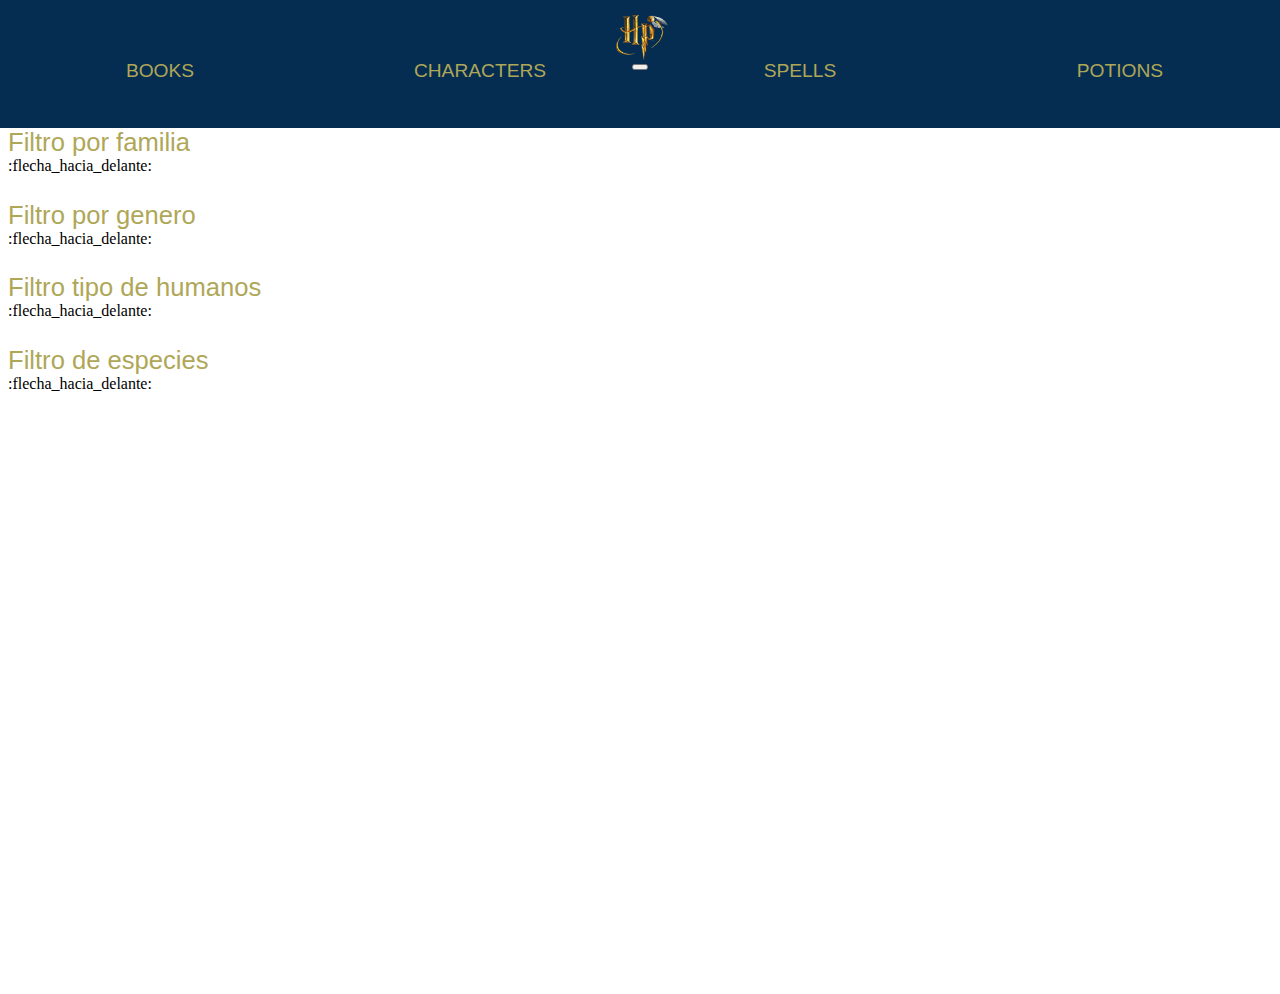
==== src/filterHechizo.html @ b3e11c2e "Paginas hechas sin linkear" ====
<html>
<head>
  <meta charset="utf-8">
  <title>WikiPotter</title>
  <link rel="stylesheet" href="filter.css" />
  <link href="https://fonts.cdnfonts.com/css/harry-potter" rel="stylesheet">
  <meta name="viewport" content="width=device-width, initial-scale=1">
  <meta name="viewport" content="width=device-width, initial-scale=1.0">
</head>
<body>
  <div id="barraDeBotones" class="contenedorBoton">
    <a href="index.html">
      <button class="botonInicioHP" id="botonInicioHP">
        <img src="img/Boton de inicio/HP snitch.png" alt="">
      </button>
    </a>
    <br>
    <button class="botonHamburguesa" id="botonHamburguesa">
      <span></span>
      <span></span>
      <span></span>
    </button>
    <div id="navbar" class="navbar-close">
      <div class="flexbox">
        <a href="index.html#tituloBooks">
          <button class="botonInicioLibros" id="botonInicioLibros"> BOOKS </button>
        </a>
        <a href="index.html#tituloCharacters">
          <button class="botonInicioPersonajes" id="botonInicioPersonajes"> CHARACTERS </button>
        </a>
        <a href="index.html">
          <button class="botonInicioHechizos" id="botonInicioHechizos"> SPELLS </button>
        </a>
        <a href="index.html">
          <button class="botonInicioPociones" id="botonInicioPociones"> POTIONS </button>
        </a>
      </div>
    </div>
  </div>
  <!--<div class="contenedor-busqueda">
    <input type="text" id="input-busqueda" placeholder="Buscar...">
    <button id="btn-busqueda"><i class="fa fa-search"></i></button>
  </div>-->
  <div class="seccion">
    <em> Filtro por familia</em><div class="flecha">:flecha_hacia_delante:</div>
    <div class="filtro">
      <input type="radio" id="filtroFamiliaPotter" name="filtroFamilia" value="familia" />
      <label for="familia">Potter</label>
      <br>
      <input type="radio" id="filtroFamiliaWeasley" name="filtroFamilia" value="familia" />
      <label for="familia">Weasley</label>
      <br>
      <input type="radio" id="filtroFamiliaMalfoy" name="filtroFamilia" value="familia" />
      <label for="familia">Malfoy</label>
      <br>
      <input type="radio" id="filtroFamiliaBlack" name="filtroFamilia" value="familia" />
      <label for="familia">Black</label>
      <br>
      <input type="radio" id="filtroFamiliaGranger" name="filtroFamilia" value="familia" />
      <label for="familia">Granger</label>
      <br>
      <input type="radio" id="filtroFamiliaDumbledore" name="filtroFamilia" value="familia" />
      <label for="familia">Dumbledore</label>
      <br>
      <input type="radio" id="filtroFamiliaSnape" name="filtroFamilia" value="familia" />
      <label for="familia">Snape</label>
      <br>
      <input type="radio" id="filtroFamiliaLongbotton" name="filtroFamilia" value="familia" />
      <label for="familia">Longbotton</label>
      <br>
      <input type="radio" id="filtroFamiliaLestrange" name="filtroFamilia" value="familia" />
      <label for="familia">Lestrange</label>
      <br>
      <input type="radio" id="filtroFamiliadLovegood" name="filtroFamilia" value="familia" />
      <label for="familia">Lovegood</label>
      <br>
    </div>
  </div>
  <div class="seccion">
    <em>Filtro por genero</em><div class="flecha">:flecha_hacia_delante:</div>
    <div class="filtro">
      <input type="radio" id="filtroGeneroMale" name="filtroGeneroMale" value="familia" />
      <label for="genero">Male</label>
      <br>
      <input type="radio" id="filtroGeneroFemale" name="filtroGeneroFemale" value="familia" />
      <label for="genero">Female</label>
    </div>
  </div>
  <div class="seccion">
    <em>Filtro tipo de humanos</em><div class="flecha">:flecha_hacia_delante:</div>
    <div class="filtro">
      <input type="radio" id="filtroTipoDeHumanosEspecieshuman" name="filtroTipoDeHumanosEspecies" value="especie" />
      <label for="especie">Fuman</label>
      <br>
      <input type="radio" id="filtroTipoDeHumanosEspeciesformerly" name="filtroTipoDeHumanosEspecies" value="especie" />
      <label for="especie">Formerly</label>
      <br>
      <input type="radio" id="filtroTipoDeHumanosEspeciesSeer" name="filtroTipoDeHumanosEspecies" value="especie" />
      <label for="especie">Seer</label>
      <br>
      <input type="radio" id="filtroTipoDeHumanosEspeciesMetamorphmagus" name="filtroTipoDeHumanosEspecies"
        value="especie" />
      <label for="especie">Metamorphmagus</label>
      <br>
      <input type="radio" id="filtroTipoDeHumanosEspeciesHalf-human/half-giant" name="filtroTipoDeHumanosEspecies"
        value="especie" />
      <label for="especie">Half-human/half-giant</label>
      <br>
    </div>
  </div>
  <div class="seccion">
    <em>Filtro de especies</em><div class="flecha">:flecha_hacia_delante:</div>
    <div class="filtro">
      <input type="radio" id="filtroTipoDeotrosHouseElf" name="filtroTipoDeotros" value="especie" />
      <label for="especie">House elf</label>
      <br>
      <input type="radio" id="filtroTipoDeotrosCentaur" name="filtroTipoDeotros" value="especie" />
      <label for="especie">Centaur</label>
      <br>
      <input type="radio" id="filtroTipoDeotrosGoblin" name="filtroTipoDeotros" value="especie" />
      <label for="especie">Goblin</label>
      <br>
      <input type="radio" id="filtroTipoDeotrosHipogriff" name="filtroTipoDeotros" value="especie" />
      <label for="especie">Hipogriff</label>
      <br>
      <input type="radio" id="filtroTipoDeotrosThreeHeadedDog" name="filtroTipoDeotros" value="especie" />
      <label for="especie">Three headed dog</label>
      <br>
      <input type="radio" id="filtroTipoDeotrosThreeGiant" name="filtroTipoDeotros" value="especie" />
      <label for="especie">Giant</label>
      <br>
      <input type="radio" id="filtroTipoDeotrosWerewolfFormerlyHuman" name="filtroTipoDeotros" value="especie" />
      <label for="especie">Werewolf (formerly human)</label>
      <br>
      <input type="radio" id="filtroTipoDeotrosPoltergeist" name="filtroTipoDeotros" value="especie" />
      <label for="especie">Poltergeist</label>
    </div>
  </div>
  <script src="main.js" type="module"></script>
</body>
</html>
---- src/filter.css ----
/* .contenedor-busqueda {
    display: flex;
    align-items: center;
  }
  
  #input-busqueda {
    width: 300px;
    padding: 10px;
    border: none;
    border-radius: 5px;
    box-shadow: 0 2px 5px rgba(0, 0, 0, 0.3);
    font-size: 16px;
  }
  
  #btn-busqueda {
    width: 40px;
    height: 40px;
    margin-left: -40px;
    background-color: transparent;
    border: none;
    cursor: pointer;
  }
  
  #btn-busqueda i {
    font-size: 20px;
    color: #555;
  }
   */
   --------- color del fondo  ---------
/* .contenedor-busqueda {
    display: flex;
    align-items: center;
  }
 
  #input-busqueda {
    width: 300px;
    padding: 10px;
    border: none;
    border-radius: 5px;
    box-shadow: 0 2px 5px rgba(0, 0, 0, 0.3);
    font-size: 16px;
  }
 
  #btn-busqueda {
    width: 40px;
    height: 40px;
    margin-left: -40px;
    background-color: transparent;
    border: none;
    cursor: pointer;
  }
 
  #btn-busqueda i {
    font-size: 20px;
    color: #555;
  }
   */
   /*--------- color del fondo  ---------*/
   body {
    background: #052D51;
    background-image: url('img/Fondo/Fondo2000x6000.png');
    background-size: cover;
    /* display: flex;*/
    flex-wrap: wrap;
  }
  @media (max-width: 768px) {
    .navbar-close {
      display: flex;
      display: none;
    }
    /* Selector para los botones del otro header dentro del media query */
    .contenedorBoton .botonInicioLibros,
    .contenedorBoton .botonInicioCasas,
    .contenedorBoton .botonInicioPersonajes,
    .contenedorBoton .botonInicioHechizos,
    .contenedorBoton .botonInicioPociones {
      display: none;
      /* Hace que los botones desaparezcan en pantallas pequeñas */
    }
    /* Estilos para el menú hamburguesa */
    .botonHamburguesa {
      display: block;
      margin: 0 10px;
      border: 1px;
      background-color: #052D51;
      cursor: pointer;
    }
    /* Estilos para los tres iconos del menú hamburguesa */
    .botonHamburguesa span {
      display: block;
      width: 25px;
      height: 2px;
      margin: 5px 0;
      background-color: #FFFFFF;
      transition: all 0.3s ease-in-out;
    }
    .flexbox {
      display: flex;
      justify-content: center;
      margin-top: 0VW;
    }
  }
  .navbar-open {
    display: flex;
    flex-direction: column;
  }
  /*--------- contenedor del boton  ---------*/
  .contenedorBoton {
    background: #052D51;
    height: 10vw;
    text-align: center;
    border: none;
    position: fixed;
    top: 0;
    width: 100vw;
    left: 0;
    z-index: 10;
  }
  /*--------- boton de inicio  ---------*/
  .contenedorBoton .botonInicioHP {
    width: 5vw;
    height: 5vw;
    font-size: 2.5vw;
    line-height: 2.5vw;
    background-color: #052D51;
    position: relative;
    border-radius: 12.5vw;
    padding: 0.65vw;
    border: none;
    cursor: pointer;
  }
  /*--------- Color del sensor del boton  ---------*/
  .contenedorBoton .botonInicioHP:hover {
    background: rgb(255, 255, 255);
  }
  /*--------- Imagen del boton de inicio  ---------*/
  .contenedorBoton .botonInicioHP img {
    width: 4vw;
    max-width: 4vw;
    margin-bottom: 1.5vw;
    position: relative;
    top: 0.5vw;
  }
  /*--------- Botones de cabecera  ---------*/
  .contenedorBoton .botonInicioLibros,
  .contenedorBoton .botonInicioCasas,
  .contenedorBoton .botonInicioPersonajes,
  .contenedorBoton .botonInicioHechizos,
  .contenedorBoton .botonInicioPociones {
    font-family: 'Harry Potter', sans-serif;
    border: none;
    font-size: 1.5vw;
    height: 3vw;
    width: 13vw;
    /* padding: 0vw; */
    line-height: 4vw; /*interlineado*/
    color: rgb(175, 167, 88);
    background-color: #052D51;
    border-radius: 1vw;
    position: relative;
    top: -2vw;
    cursor: pointer;
    /*primero: superior, segundo: derecha, tercero: inferior, cuarto: izquierdo*/
    margin: 0vw 6vw 0vw 6vw;
  }
  /*--------- fondo de los botones  ---------*/
  .contenedorBoton .botonInicioLibros:hover,
  .contenedorBoton .botonInicioCasas:hover,
  .contenedorBoton .botonInicioPersonajes:hover,
  .contenedorBoton .botonInicioHechizos:hover,
  .contenedorBoton .botonInicioPociones:hover {
    background: rgb(255, 255, 255);
  }
  /*--------- flexbox del cotenedor de los botones  ---------*/
  .contenedorBoton .flexbox {
    display: flex;
    justify-content: center;
    margin-top: 0vw;
  }
  .filtro {
    /* background-color: rgba(5, 46, 81, 0.67); */
    color: white;
    display: none;
    text-align: justify;
    font-size: 1.8vw;
    line-height: 3vw;
  }
  .desplegado {
    display: block; /* Mostrar los filtros cuando se despliegan */
  }
  .flecha {
    display: flex;
    margin: 0vw 0vw 0vw 0vw;
    cursor: pointer; /* Cambiar el cursor a una mano para indicar que es clickeable */
  }
  .seccion {
    margin: 10vw 0vw -8vw 0vw; /* Añadir margen inferior entre secciones */
  }
  em {
    font-family: 'Harry Potter', sans-serif;
    font-style: normal;
    color: rgb(175, 167, 88);
    font-size: 2vw;
  }

/* .abecedario {
  display: flex;
  flex-direction: column;
}

.abecedario-grid {
  display: grid;
  grid-template-columns: repeat(auto-fit, minmax(150px, 1fr));
  grid-gap: 20px;
  justify-items: center;
  align-items: center;
}

.abecedario-btn {
  background-color: #ccc;
  padding: 10px 20px;
  font-size: 20px;
  border-radius: 5px;
  border: none;
  cursor: pointer;
}

.abecedario-potions {
  display: none;
  /* estilos para el contenedor de las pociones 
}

.abecedario-potions.active {
  display: block;
  /* estilos para mostrar las pociones 
}

@media (max-width: 768px) {
  .abecedario-grid {
    grid-template-columns: repeat(auto-fit, minmax(150px, 1fr));
  }
} */
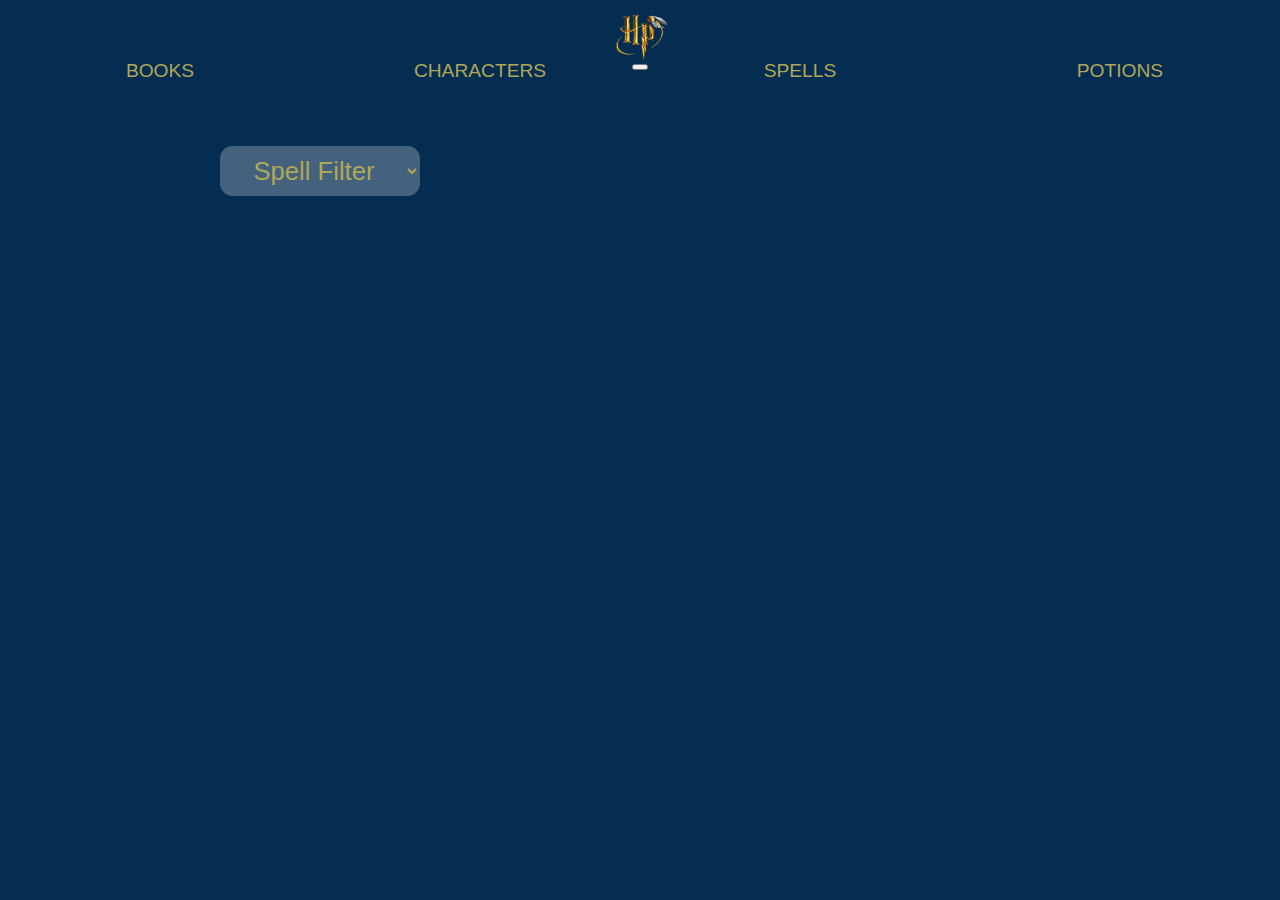
==== commit 86318b8c: "spells listos sin css" ====
--- a/src/filterHechizo.html
+++ b/src/filterHechizo.html
@@ -1,4 +1,5 @@
 <html>
+
 <head>
   <meta charset="utf-8">
   <title>WikiPotter</title>
@@ -7,6 +8,7 @@
   <meta name="viewport" content="width=device-width, initial-scale=1">
   <meta name="viewport" content="width=device-width, initial-scale=1.0">
 </head>
+
 <body>
   <div id="barraDeBotones" class="contenedorBoton">
     <a href="index.html">
@@ -28,114 +30,33 @@
         <a href="index.html#tituloCharacters">
           <button class="botonInicioPersonajes" id="botonInicioPersonajes"> CHARACTERS </button>
         </a>
-        <a href="index.html">
+        <a href="filterHechizo.html">
           <button class="botonInicioHechizos" id="botonInicioHechizos"> SPELLS </button>
         </a>
-        <a href="index.html">
+        <a href="filterPociones.html">
           <button class="botonInicioPociones" id="botonInicioPociones"> POTIONS </button>
         </a>
       </div>
     </div>
   </div>
-  <!--<div class="contenedor-busqueda">
-    <input type="text" id="input-busqueda" placeholder="Buscar...">
-    <button id="btn-busqueda"><i class="fa fa-search"></i></button>
-  </div>-->
-  <div class="seccion">
-    <em> Filtro por familia</em><div class="flecha">:flecha_hacia_delante:</div>
-    <div class="filtro">
-      <input type="radio" id="filtroFamiliaPotter" name="filtroFamilia" value="familia" />
-      <label for="familia">Potter</label>
-      <br>
-      <input type="radio" id="filtroFamiliaWeasley" name="filtroFamilia" value="familia" />
-      <label for="familia">Weasley</label>
-      <br>
-      <input type="radio" id="filtroFamiliaMalfoy" name="filtroFamilia" value="familia" />
-      <label for="familia">Malfoy</label>
-      <br>
-      <input type="radio" id="filtroFamiliaBlack" name="filtroFamilia" value="familia" />
-      <label for="familia">Black</label>
-      <br>
-      <input type="radio" id="filtroFamiliaGranger" name="filtroFamilia" value="familia" />
-      <label for="familia">Granger</label>
-      <br>
-      <input type="radio" id="filtroFamiliaDumbledore" name="filtroFamilia" value="familia" />
-      <label for="familia">Dumbledore</label>
-      <br>
-      <input type="radio" id="filtroFamiliaSnape" name="filtroFamilia" value="familia" />
-      <label for="familia">Snape</label>
-      <br>
-      <input type="radio" id="filtroFamiliaLongbotton" name="filtroFamilia" value="familia" />
-      <label for="familia">Longbotton</label>
-      <br>
-      <input type="radio" id="filtroFamiliaLestrange" name="filtroFamilia" value="familia" />
-      <label for="familia">Lestrange</label>
-      <br>
-      <input type="radio" id="filtroFamiliadLovegood" name="filtroFamilia" value="familia" />
-      <label for="familia">Lovegood</label>
-      <br>
+  <div id="contenedorDesplegablesHechizos" class="contenedorDesplegablesHechizos">
+    <div id="filtroHechizos" class="eligeSpell">
+      <select name="Spell" id="selectSpell"> 
+        <option disabled selected>Spell Filter</option>
+        <option>Transfiguration</option>
+        <option>Hex</option>
+        <option>Jinx</option>
+        <option>Curse</option>
+        <option>Conjuration</option>
+        <option>Healing Spell</option>
+      </select>
     </div>
   </div>
-  <div class="seccion">
-    <em>Filtro por genero</em><div class="flecha">:flecha_hacia_delante:</div>
-    <div class="filtro">
-      <input type="radio" id="filtroGeneroMale" name="filtroGeneroMale" value="familia" />
-      <label for="genero">Male</label>
-      <br>
-      <input type="radio" id="filtroGeneroFemale" name="filtroGeneroFemale" value="familia" />
-      <label for="genero">Female</label>
-    </div>
+  <div id = "resultadosHechizos">
+    <div id="resultadoHechizo"></div>
   </div>
-  <div class="seccion">
-    <em>Filtro tipo de humanos</em><div class="flecha">:flecha_hacia_delante:</div>
-    <div class="filtro">
-      <input type="radio" id="filtroTipoDeHumanosEspecieshuman" name="filtroTipoDeHumanosEspecies" value="especie" />
-      <label for="especie">Fuman</label>
-      <br>
-      <input type="radio" id="filtroTipoDeHumanosEspeciesformerly" name="filtroTipoDeHumanosEspecies" value="especie" />
-      <label for="especie">Formerly</label>
-      <br>
-      <input type="radio" id="filtroTipoDeHumanosEspeciesSeer" name="filtroTipoDeHumanosEspecies" value="especie" />
-      <label for="especie">Seer</label>
-      <br>
-      <input type="radio" id="filtroTipoDeHumanosEspeciesMetamorphmagus" name="filtroTipoDeHumanosEspecies"
-        value="especie" />
-      <label for="especie">Metamorphmagus</label>
-      <br>
-      <input type="radio" id="filtroTipoDeHumanosEspeciesHalf-human/half-giant" name="filtroTipoDeHumanosEspecies"
-        value="especie" />
-      <label for="especie">Half-human/half-giant</label>
-      <br>
-    </div>
-  </div>
-  <div class="seccion">
-    <em>Filtro de especies</em><div class="flecha">:flecha_hacia_delante:</div>
-    <div class="filtro">
-      <input type="radio" id="filtroTipoDeotrosHouseElf" name="filtroTipoDeotros" value="especie" />
-      <label for="especie">House elf</label>
-      <br>
-      <input type="radio" id="filtroTipoDeotrosCentaur" name="filtroTipoDeotros" value="especie" />
-      <label for="especie">Centaur</label>
-      <br>
-      <input type="radio" id="filtroTipoDeotrosGoblin" name="filtroTipoDeotros" value="especie" />
-      <label for="especie">Goblin</label>
-      <br>
-      <input type="radio" id="filtroTipoDeotrosHipogriff" name="filtroTipoDeotros" value="especie" />
-      <label for="especie">Hipogriff</label>
-      <br>
-      <input type="radio" id="filtroTipoDeotrosThreeHeadedDog" name="filtroTipoDeotros" value="especie" />
-      <label for="especie">Three headed dog</label>
-      <br>
-      <input type="radio" id="filtroTipoDeotrosThreeGiant" name="filtroTipoDeotros" value="especie" />
-      <label for="especie">Giant</label>
-      <br>
-      <input type="radio" id="filtroTipoDeotrosWerewolfFormerlyHuman" name="filtroTipoDeotros" value="especie" />
-      <label for="especie">Werewolf (formerly human)</label>
-      <br>
-      <input type="radio" id="filtroTipoDeotrosPoltergeist" name="filtroTipoDeotros" value="especie" />
-      <label for="especie">Poltergeist</label>
-    </div>
-  </div>
+  
   <script src="main.js" type="module"></script>
 </body>
+
 </html>--- a/src/filter.css
+++ b/src/filter.css
@@ -1,242 +1,281 @@
-/* .contenedor-busqueda {
-    display: flex;
-    align-items: center;
-  }
-  
-  #input-busqueda {
-    width: 300px;
-    padding: 10px;
-    border: none;
-    border-radius: 5px;
-    box-shadow: 0 2px 5px rgba(0, 0, 0, 0.3);
-    font-size: 16px;
-  }
-  
-  #btn-busqueda {
-    width: 40px;
-    height: 40px;
-    margin-left: -40px;
-    background-color: transparent;
-    border: none;
-    cursor: pointer;
-  }
-  
-  #btn-busqueda i {
-    font-size: 20px;
-    color: #555;
-  }
-   */
-   --------- color del fondo  ---------
-/* .contenedor-busqueda {
-    display: flex;
-    align-items: center;
-  }
- 
-  #input-busqueda {
-    width: 300px;
-    padding: 10px;
-    border: none;
-    border-radius: 5px;
-    box-shadow: 0 2px 5px rgba(0, 0, 0, 0.3);
-    font-size: 16px;
-  }
- 
-  #btn-busqueda {
-    width: 40px;
-    height: 40px;
-    margin-left: -40px;
-    background-color: transparent;
-    border: none;
-    cursor: pointer;
-  }
- 
-  #btn-busqueda i {
-    font-size: 20px;
-    color: #555;
-  }
-   */
-   /*--------- color del fondo  ---------*/
-   body {
-    background: #052D51;
-    background-image: url('img/Fondo/Fondo2000x6000.png');
-    background-size: cover;
-    /* display: flex;*/
-    flex-wrap: wrap;
-  }
-  @media (max-width: 768px) {
-    .navbar-close {
-      display: flex;
-      display: none;
-    }
-    /* Selector para los botones del otro header dentro del media query */
-    .contenedorBoton .botonInicioLibros,
-    .contenedorBoton .botonInicioCasas,
-    .contenedorBoton .botonInicioPersonajes,
-    .contenedorBoton .botonInicioHechizos,
-    .contenedorBoton .botonInicioPociones {
-      display: none;
-      /* Hace que los botones desaparezcan en pantallas pequeñas */
-    }
-    /* Estilos para el menú hamburguesa */
-    .botonHamburguesa {
-      display: block;
-      margin: 0 10px;
-      border: 1px;
-      background-color: #052D51;
-      cursor: pointer;
-    }
-    /* Estilos para los tres iconos del menú hamburguesa */
-    .botonHamburguesa span {
-      display: block;
-      width: 25px;
-      height: 2px;
-      margin: 5px 0;
-      background-color: #FFFFFF;
-      transition: all 0.3s ease-in-out;
-    }
-    .flexbox {
-      display: flex;
-      justify-content: center;
-      margin-top: 0VW;
-    }
-  }
+/* --------- color del fondo  --------- */
+body {
+  background: #052D51;
+  background-image: url('img/Fondo/Fondo2000x6000.png');
+  background-size: cover;
+  display: flex;
+  flex-wrap: wrap;
+}
+
+/*--------- contenedor del boton  ---------*/
+.contenedorBoton {
+  background: #052D51;
+  height: 10vw;
+  text-align: center;
+  border: none;
+  position: fixed;
+  top: 0;
+  width: 100vw;
+  left: 0;
+  z-index: 10;
+}
+
+/*--------- boton de inicio  ---------*/
+.contenedorBoton .botonInicioHP {
+  width: 5vw;
+  height: 5vw;
+  font-size: 2.5vw;
+  line-height: 2.5vw;
+  background-color: #052D51;
+  position: relative;
+  border-radius: 12.5vw;
+  padding: 0.65vw;
+  border: none;
+  cursor: pointer;
+}
+
+/*--------- Color del sensor del boton  ---------*/
+.contenedorBoton .botonInicioHP:hover {
+  background: rgb(255, 255, 255);
+}
+
+/*--------- Imagen del boton de inicio  ---------*/
+.contenedorBoton .botonInicioHP img {
+  width: 4vw;
+  max-width: 4vw;
+  margin-bottom: 1.5vw;
+  position: relative;
+  top: 0.5vw;
+}
+
+/*--------- Botones de cabecera  ---------*/
+.contenedorBoton .botonInicioLibros,
+.contenedorBoton .botonInicioCasas,
+.contenedorBoton .botonInicioPersonajes,
+.contenedorBoton .botonInicioHechizos,
+.contenedorBoton .botonInicioPociones {
+  font-family: 'Harry Potter', sans-serif;
+  border: none;
+  font-size: 1.5vw;
+  height: 3vw;
+  width: 13vw;
+  line-height: 4vw;
+  /*interlineado*/
+  color: rgb(175, 167, 88);
+  background-color: #052D51;
+  border-radius: 1vw;
+  position: relative;
+  top: -2vw;
+  cursor: pointer;
+  /*primero: superior, segundo: derecha, tercero: inferior, cuarto: izquierdo*/
+  margin: 0vw 6vw 0vw 6vw;
+}
+
+/*--------- Fondo de los botones  ---------*/
+.contenedorBoton .botonInicioLibros:hover,
+.contenedorBoton .botonInicioCasas:hover,
+.contenedorBoton .botonInicioPersonajes:hover,
+.contenedorBoton .botonInicioHechizos:hover,
+.contenedorBoton .botonInicioPociones:hover {
+  background: rgb(255, 255, 255);
+}
+
+/*--------- Flexbox del cotenedor de los botones  ---------*/
+.contenedorBoton .flexbox {
+  display: flex;
+  justify-content: center;
+  margin-top: 0vw;
+}
+
+/*--------- Contenedor de filtros ---------*/
+/* Estilos para los select */
+select {
+  font-family: 'Harry Potter', sans-serif;
+  color: rgb(175, 167, 88);
+  background-color: #ffffff41;
+  border: none;
+  outline: none;
+  border-radius: 1vw;
+  font-size: 2vw; 
+  cursor: pointer;
+  width: 200px; /* Tamaño fijo para los select */
+  padding: 10px; /* Añadimos un poco de padding para que los textos no queden pegados a los bordes */
+  margin: 0 10px; /* Separación entre los select */
+  text-align: center; /* Centramos el texto horizontalmente */
+  transition: background-color 0.3s ease-in-out; /* Efecto de transición al pasar el cursor */
+}
+
+/* Estilos para cuando se pasa el cursor */
+select:hover {
+  background-color: #fff; /* Cambio de color de fondo */
+  color: #333; /* Cambio de color de texto */
+}
+
+/* Estilos para los options */
+select option {
+  font-family: 'Georgia', serif; /* Tipo de letra con detalles */
+  font-size: 1.2rem; /* Tamaño de letra */
+}
+
+/* Contenedor principal */
+.contenedorDesplegables {
+  display: flex;
+  justify-content: center; /* Centramos horizontalmente los elementos */
+  margin: 10vw 10vw 0vw 15vw;
+  border-radius: 10px;
+  padding: 10px;
+}
+
+.contenedorDesplegablesHechizos {
+  display: flex;
+  justify-content: center; /* Centramos horizontalmente los elementos */
+  margin: 10vw 10vw 0vw 15vw;
+  border-radius: 10px;
+  padding: 10px;
+}
+/*--------- Abecedario de los filtros ---------*/
+.alphabet {
+  display: flex;
+  flex-wrap: wrap;
+  justify-content: center;
+  align-items: center;
+  margin: 20px;
+}
+
+.alphabet ul {
+  list-style: none;
+  margin: 0vw 0vw 0vw 15vw;
+  padding: 0;
+  display: flex;
+  flex-wrap: wrap;
+  align-items: center;
+}
+
+.alphabet li {
+  margin: 5px;
+  flex-basis: calc((100% / 6) - 10px);
+  max-width: calc((100% / 6) - 10px);
+}
+
+.letter {
+  display: block;
+  width: 30px;
+  height: 30px;
+  line-height: 30px;
+  text-align: center;
+  font-size: 16px;
+  color: #333;
+  background-color: #fff;
+  border: 1px solid #ccc;
+  border-radius: 5px;
+  text-decoration: none;
+  transition: all 0.3s ease;
+}
+
+.letter:hover {
+  background-color: #eee;
+}
+
+.tarjetas {
+  background-color: lightgray;
+  padding: 10px;
+  margin-bottom: 10px;
+}
+
+/*--------- Media para moviles ---------*/
+@media (max-width: 768px) {
+  select {
+    font-size: 3.5vw;
+    width: 100%;
+    margin: 10px 0;
+  }
+  .contenedorDesplegables {
+    flex-direction: column;
+    margin: -30vw 0vw 0vw 15vw;
+  }
+
+  .alphabet li {
+    flex-basis: calc((100% / 2) - 10px);
+    max-width: calc((100% / 2) - 10px);
+  }
+
+  /*--------- Imagen del boton de inicio  ---------*/
+  .contenedorBoton .botonInicioHP img {
+    width: 13vw;
+    max-width: 13vw;
+    margin-bottom: 1.5vw;
+    top: 0.8vw;
+  }
+
+  .contenedorBoton .botonInicioHP {
+    width: 14vw;
+    height: 14vw;
+    top: 5vw;
+  }
+
+  .navbar-close {
+    display: none;
+  }
+
   .navbar-open {
     display: flex;
-    flex-direction: column;
-  }
-  /*--------- contenedor del boton  ---------*/
+  }
+
   .contenedorBoton {
-    background: #052D51;
-    height: 10vw;
-    text-align: center;
-    border: none;
-    position: fixed;
-    top: 0;
-    width: 100vw;
-    left: 0;
-    z-index: 10;
-  }
-  /*--------- boton de inicio  ---------*/
-  .contenedorBoton .botonInicioHP {
-    width: 5vw;
-    height: 5vw;
-    font-size: 2.5vw;
-    line-height: 2.5vw;
-    background-color: #052D51;
-    position: relative;
-    border-radius: 12.5vw;
-    padding: 0.65vw;
-    border: none;
-    cursor: pointer;
-  }
-  /*--------- Color del sensor del boton  ---------*/
-  .contenedorBoton .botonInicioHP:hover {
-    background: rgb(255, 255, 255);
-  }
-  /*--------- Imagen del boton de inicio  ---------*/
-  .contenedorBoton .botonInicioHP img {
-    width: 4vw;
-    max-width: 4vw;
-    margin-bottom: 1.5vw;
-    position: relative;
-    top: 0.5vw;
-  }
-  /*--------- Botones de cabecera  ---------*/
+    height: 25vw;
+    width: 100%;
+  }
+
   .contenedorBoton .botonInicioLibros,
   .contenedorBoton .botonInicioCasas,
   .contenedorBoton .botonInicioPersonajes,
   .contenedorBoton .botonInicioHechizos,
   .contenedorBoton .botonInicioPociones {
-    font-family: 'Harry Potter', sans-serif;
-    border: none;
-    font-size: 1.5vw;
-    height: 3vw;
-    width: 13vw;
-    /* padding: 0vw; */
-    line-height: 4vw; /*interlineado*/
-    color: rgb(175, 167, 88);
+    font-size: 5vw;
+    height: 12vw;
+    width: 40vw;
     background-color: #052D51;
-    border-radius: 1vw;
-    position: relative;
-    top: -2vw;
+    border-radius: 3vw;
+    /*primero: superior, segundo: derecha, tercero: inferior, cuarto: izquierdo*/
+    margin: 3vw 0vw 0vw 10vw;
+    display: flex;
+    flex-direction: column;
+    /* Establece la dirección del flujo como columna */
+    line-height: 15vw;
+    align-items: center;
+    /* Centra los elementos horizontalmente */
+  }
+
+  /* Estilos para el menú hamburguesa */
+  .botonHamburguesa {
+    display: block;
+    margin: 5px 10px;
+    border: 1px;
+    background-color: #052D51;
     cursor: pointer;
-    /*primero: superior, segundo: derecha, tercero: inferior, cuarto: izquierdo*/
-    margin: 0vw 6vw 0vw 6vw;
-  }
-  /*--------- fondo de los botones  ---------*/
-  .contenedorBoton .botonInicioLibros:hover,
-  .contenedorBoton .botonInicioCasas:hover,
-  .contenedorBoton .botonInicioPersonajes:hover,
-  .contenedorBoton .botonInicioHechizos:hover,
-  .contenedorBoton .botonInicioPociones:hover {
-    background: rgb(255, 255, 255);
-  }
-  /*--------- flexbox del cotenedor de los botones  ---------*/
-  .contenedorBoton .flexbox {
+  }
+
+  /* Estilos para los tres iconos del menú hamburguesa */
+  .botonHamburguesa span {
     display: flex;
+    width: 25px;
+    height: 2px;
+    margin: 5px;
+    background-color: #ffffff;
+  }
+
+  .flexbox {
+    display: block;
     justify-content: center;
-    margin-top: 0vw;
-  }
-  .filtro {
-    /* background-color: rgba(5, 46, 81, 0.67); */
-    color: white;
-    display: none;
-    text-align: justify;
-    font-size: 1.8vw;
-    line-height: 3vw;
-  }
-  .desplegado {
-    display: block; /* Mostrar los filtros cuando se despliegan */
-  }
-  .flecha {
-    display: flex;
-    margin: 0vw 0vw 0vw 0vw;
-    cursor: pointer; /* Cambiar el cursor a una mano para indicar que es clickeable */
-  }
-  .seccion {
-    margin: 10vw 0vw -8vw 0vw; /* Añadir margen inferior entre secciones */
-  }
-  em {
-    font-family: 'Harry Potter', sans-serif;
-    font-style: normal;
-    color: rgb(175, 167, 88);
-    font-size: 2vw;
-  }
-
-/* .abecedario {
-  display: flex;
-  flex-direction: column;
-}
-
-.abecedario-grid {
-  display: grid;
-  grid-template-columns: repeat(auto-fit, minmax(150px, 1fr));
-  grid-gap: 20px;
-  justify-items: center;
-  align-items: center;
-}
-
-.abecedario-btn {
-  background-color: #ccc;
-  padding: 10px 20px;
-  font-size: 20px;
-  border-radius: 5px;
-  border: none;
-  cursor: pointer;
-}
-
-.abecedario-potions {
-  display: none;
-  /* estilos para el contenedor de las pociones 
-}
-
-.abecedario-potions.active {
-  display: block;
-  /* estilos para mostrar las pociones 
-}
-
-@media (max-width: 768px) {
-  .abecedario-grid {
-    grid-template-columns: repeat(auto-fit, minmax(150px, 1fr));
-  }
-} */+    margin-top: 0VW;
+    flex-direction: column;
+  }
+}
+
+/*--------- Media para pantallas grandes ---------*/
+@media (max-width: 1920px) {
+    .alphabet li {
+      flex-basis: calc((100% / 3) - 10px);
+      max-width: calc((100% / 3) - 10px);
+    }
+}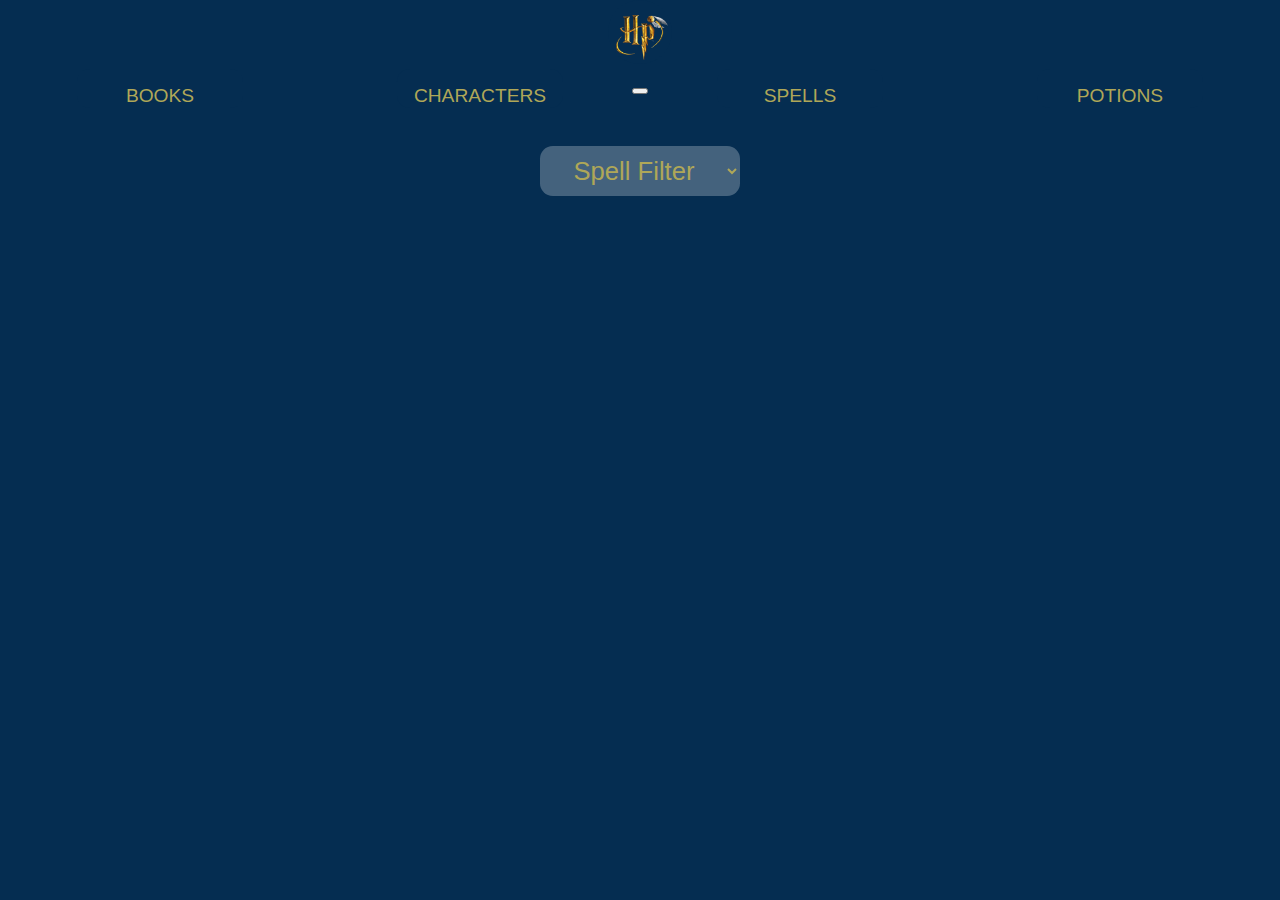
==== commit 0725d759: "Merge branch 'main' of github.com:Mikamub/DEV006-data-lovers" ====
--- a/src/filterHechizo.html
+++ b/src/filterHechizo.html
@@ -1,5 +1,5 @@
+<!DOCTYPE html>
 <html>
-
 <head>
   <meta charset="utf-8">
   <title>WikiPotter</title>
@@ -43,6 +43,7 @@
     <div id="filtroHechizos" class="eligeSpell">
       <select name="Spell" id="selectSpell"> 
         <option disabled selected>Spell Filter</option>
+        <option>Charm</option>
         <option>Transfiguration</option>
         <option>Hex</option>
         <option>Jinx</option>
--- a/src/filter.css
+++ b/src/filter.css
@@ -5,6 +5,7 @@
   background-size: cover;
   display: flex;
   flex-wrap: wrap;
+  justify-content: center;
 }
 
 /*--------- contenedor del boton  ---------*/
@@ -88,6 +89,32 @@
 }
 
 /*--------- Contenedor de filtros ---------*/
+
+/*--------- Resultado de los filtros ---------*/
+#resultados,
+#resultadosPociones,
+#resultadosHechizos {
+  display: flex;
+  flex-wrap: wrap;
+  justify-content: center;
+} 
+
+/*--------- terjeta de los resultado de los filtros ---------*/
+.tarjetas {
+  display: flex;
+  background-color: rgba(5, 46, 81, 0.838);
+  color: #fff;
+  padding: 10px;
+  margin-bottom: 10px;
+  flex-direction: column;
+  border: 0.3vw solid rgb(175, 167, 88);
+  box-sizing: border-box;
+  border-radius: 2vw;
+  flex: 0 0 calc(25vw - 1.6vw);
+  margin: 1.6vw;
+
+}
+
 /* Estilos para los select */
 select {
   font-family: 'Harry Potter', sans-serif;
@@ -103,100 +130,52 @@
   margin: 0 10px; /* Separación entre los select */
   text-align: center; /* Centramos el texto horizontalmente */
   transition: background-color 0.3s ease-in-out; /* Efecto de transición al pasar el cursor */
-}
-
-/* Estilos para cuando se pasa el cursor */
+  position: relative; /* Agregamos posición relativa */
+}
+
+/*--------- Estilos para cuando se pasa el cursor ---------*/
 select:hover {
-  background-color: #fff; /* Cambio de color de fondo */
-  color: #333; /* Cambio de color de texto */
-}
-
-/* Estilos para los options */
+  background-color: #fff; 
+  color: #333; 
+}
+
+/*--------- Estilos para los options ---------*/
 select option {
-  font-family: 'Georgia', serif; /* Tipo de letra con detalles */
-  font-size: 1.2rem; /* Tamaño de letra */
-}
-
-/* Contenedor principal */
-.contenedorDesplegables {
-  display: flex;
-  justify-content: center; /* Centramos horizontalmente los elementos */
-  margin: 10vw 10vw 0vw 15vw;
+  font-family: 'Georgia', serif; 
+  font-size: 2vw; 
+}
+
+/*--------- Contenedor principal ---------*/
+.contenedorDesplegables,
+.contenedorDesplegablesHechizos,
+.contenedorDesplegablesPociones{
+  display: flex;
+  margin: 10vw auto 5vw;
   border-radius: 10px;
   padding: 10px;
-}
-
-.contenedorDesplegablesHechizos {
-  display: flex;
-  justify-content: center; /* Centramos horizontalmente los elementos */
-  margin: 10vw 10vw 0vw 15vw;
-  border-radius: 10px;
-  padding: 10px;
-}
-/*--------- Abecedario de los filtros ---------*/
-.alphabet {
-  display: flex;
+  min-height: max-content;
   flex-wrap: wrap;
-  justify-content: center;
-  align-items: center;
-  margin: 20px;
-}
-
-.alphabet ul {
-  list-style: none;
-  margin: 0vw 0vw 0vw 15vw;
-  padding: 0;
-  display: flex;
-  flex-wrap: wrap;
-  align-items: center;
-}
-
-.alphabet li {
-  margin: 5px;
-  flex-basis: calc((100% / 6) - 10px);
-  max-width: calc((100% / 6) - 10px);
-}
-
-.letter {
-  display: block;
-  width: 30px;
-  height: 30px;
-  line-height: 30px;
-  text-align: center;
-  font-size: 16px;
-  color: #333;
-  background-color: #fff;
-  border: 1px solid #ccc;
-  border-radius: 5px;
-  text-decoration: none;
-  transition: all 0.3s ease;
-}
-
-.letter:hover {
-  background-color: #eee;
-}
-
-.tarjetas {
-  background-color: lightgray;
-  padding: 10px;
-  margin-bottom: 10px;
+  flex-direction: row;
+  justify-content: center;
+  width: 100%;
 }
 
 /*--------- Media para moviles ---------*/
 @media (max-width: 768px) {
+  .tarjetas {
+    flex-basis: 100%;
+  }
+  .contenedorDesplegables, 
+  .contenedorDesplegablesHechizos,
+  .contenedorDesplegablesPociones,
+  .resultadoPocion  {
+    margin: 20vw 0vw 0vw 0vw;
+    display: initial;
+  }
   select {
-    font-size: 3.5vw;
-    width: 100%;
-    margin: 10px 0;
-  }
-  .contenedorDesplegables {
-    flex-direction: column;
-    margin: -30vw 0vw 0vw 15vw;
-  }
-
-  .alphabet li {
-    flex-basis: calc((100% / 2) - 10px);
-    max-width: calc((100% / 2) - 10px);
+    width: 100%; /* Los selectores ocupan todo el ancho disponible */
+    margin: 10px 0; /* Separación entre los selectores */
+    font-size: 5vw;
   }
 
   /*--------- Imagen del boton de inicio  ---------*/
@@ -274,8 +253,5 @@
 
 /*--------- Media para pantallas grandes ---------*/
 @media (max-width: 1920px) {
-    .alphabet li {
-      flex-basis: calc((100% / 3) - 10px);
-      max-width: calc((100% / 3) - 10px);
-    }
+
 }